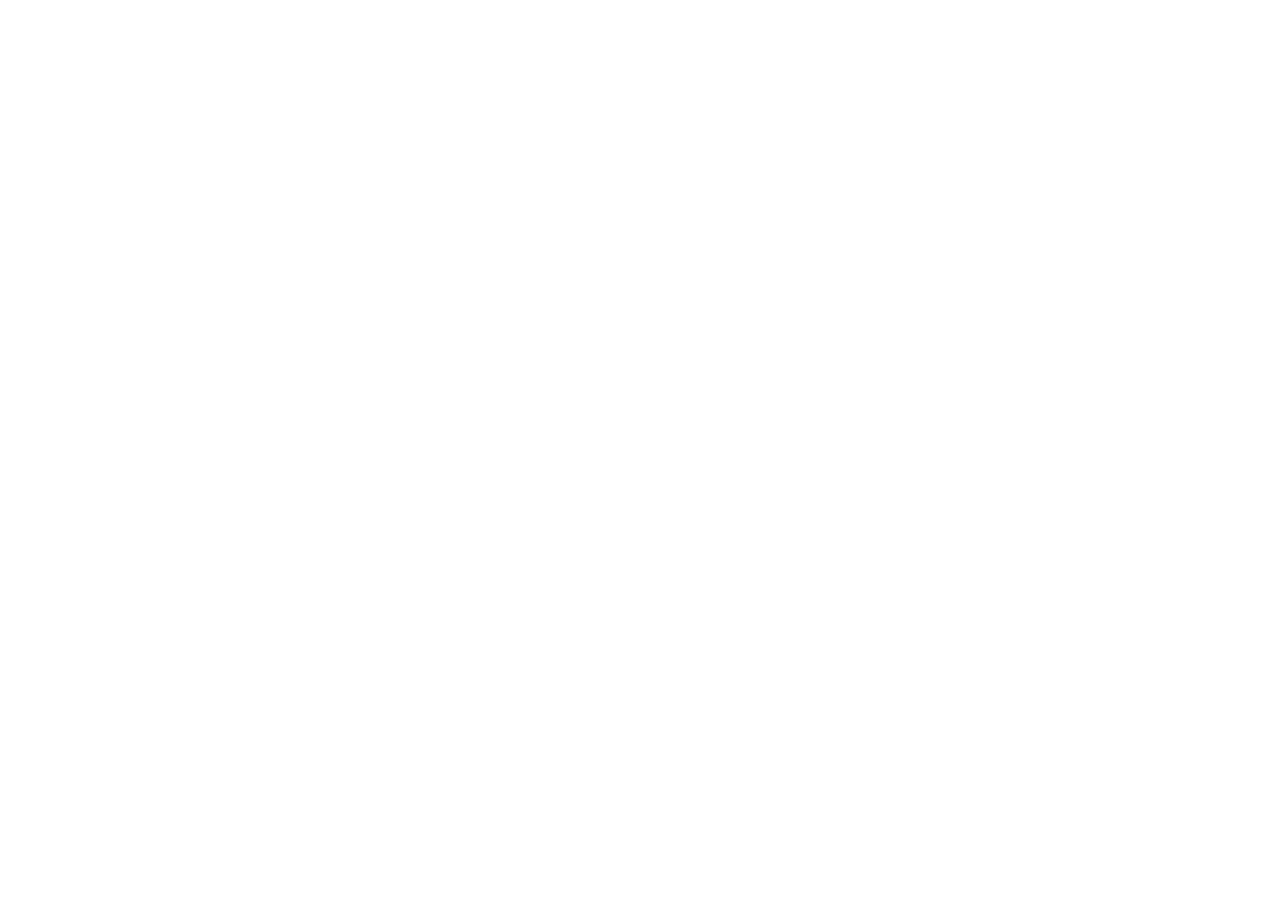
==== index.html @ 4cd9826c "modify title in index htmal file" ====
<!DOCTYPE html>
<html lang="en">
<head>
    <meta charset="UTF-8">
    <meta name="viewport" content="width=device-width, initial-scale=1.0">
    <title>Document</title>
</head>
<body>
    
</body>
</html>
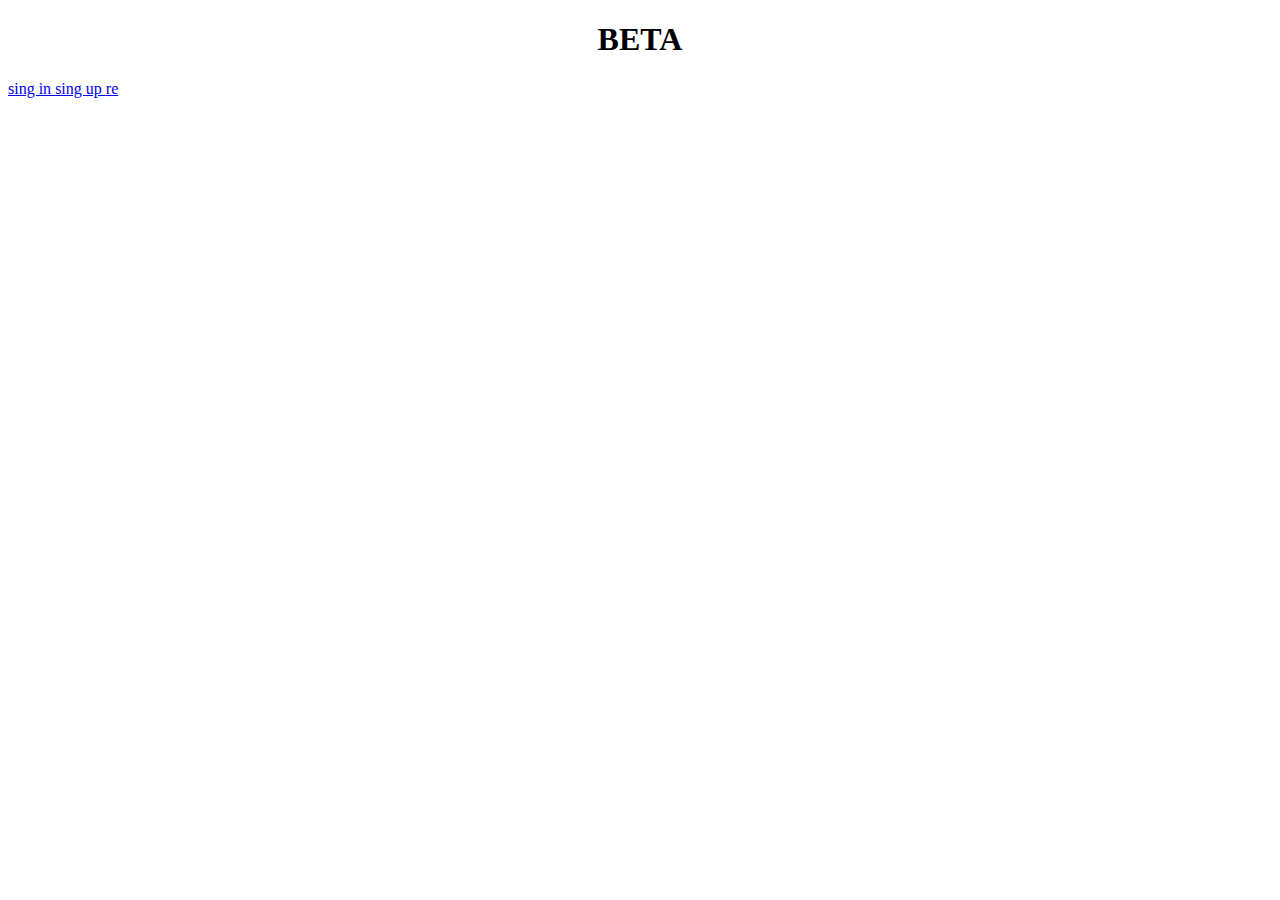
==== commit 2b59db31: "ahora si" ====
--- a/index.html
+++ b/index.html
@@ -3,9 +3,14 @@
 <head>
     <meta charset="UTF-8">
     <meta name="viewport" content="width=device-width, initial-scale=1.0">
-    <title>Document</title>
+    <title>primero</title>
+    <link rel="stylesheet" href="index.css">
 </head>
 <body>
-    
-</body>
+<center><h1>BETA</h1></center>
+</div>
+</body >
+<a href="http://127.0.0.1/tatis/beta/api/src/login_form.html" target="_blank"> sing in </a>
+<a href="http://127.0.0.1/tatis/beta/api/src/register_Form.html" target="_blank"> sing up </a>
+<a href="api/src/register_form.html">re</a>
 </html>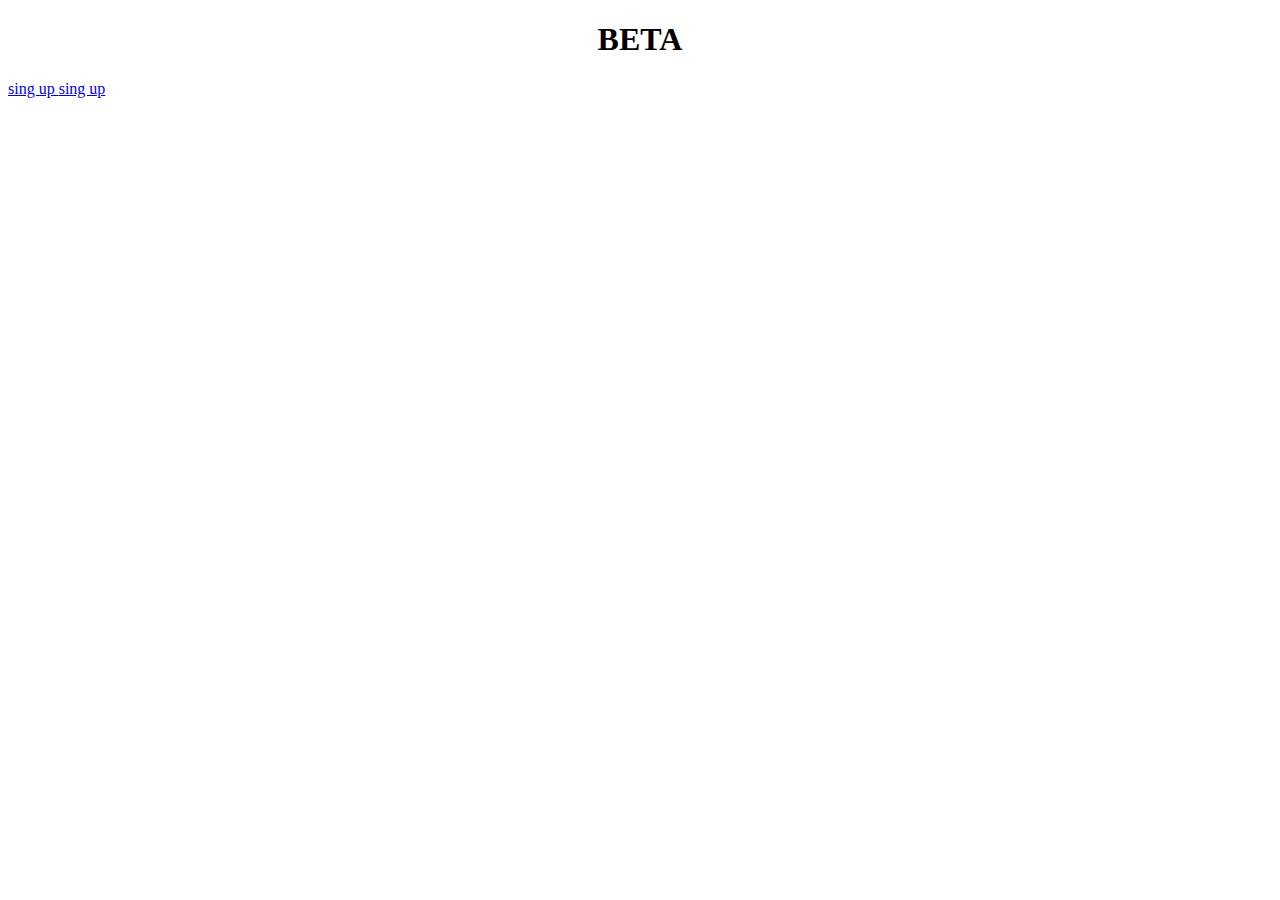
==== commit ce68272a: "casa" ====
--- a/index.html
+++ b/index.html
@@ -10,7 +10,7 @@
 <center><h1>BETA</h1></center>
 </div>
 </body >
-<a href="http://127.0.0.1/tatis/beta/api/src/login_form.html" target="_blank"> sing in </a>
-<a href="http://127.0.0.1/tatis/beta/api/src/register_Form.html" target="_blank"> sing up </a>
-<a href="api/src/register_form.html">re</a>
+<a href="http://127.0.0.1/beta/api/src/login_form.html"  target="_blank"> sing up </a>
+<a href="http://127.0.0.1/beta/api/src/register_Form.html" target="_blank"> sing up </a>
+
 </html>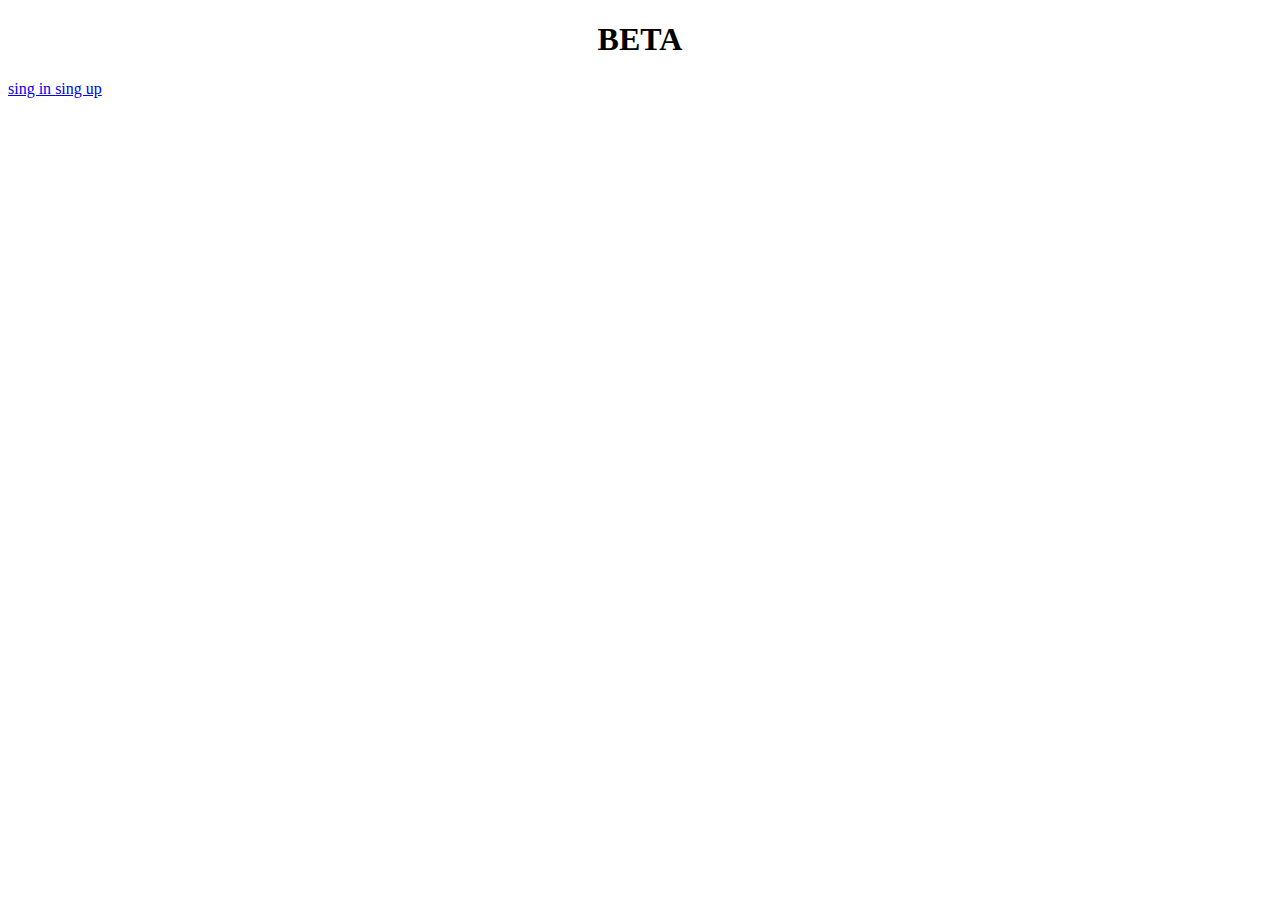
==== commit 3a49ccd9: "actualizado" ====
--- a/index.html
+++ b/index.html
@@ -10,7 +10,6 @@
 <center><h1>BETA</h1></center>
 </div>
 </body >
-<a href="http://127.0.0.1/beta/api/src/login_form.html"  target="_blank"> sing up </a>
-<a href="http://127.0.0.1/beta/api/src/register_Form.html" target="_blank"> sing up </a>
-
+<a href="http://127.0.0.1/tatis/beta/api/src/login_form.html" target="_blank"> sing in </a>
+<a href="http://127.0.0.1/tatis/beta/api/src/register_Form.html" target="_blank"> sing up </a>
 </html>--- a/index.css
+++ b/index.css
@@ -0,0 +1,12 @@
+.one{
+
+background-color: bisque;
+margin: 20px 20px 20px 20px;
+
+
+}
+
+.ori{
+    background-color: aqua;
+    padding: 2PX 2PX 2PX 2PX ;
+}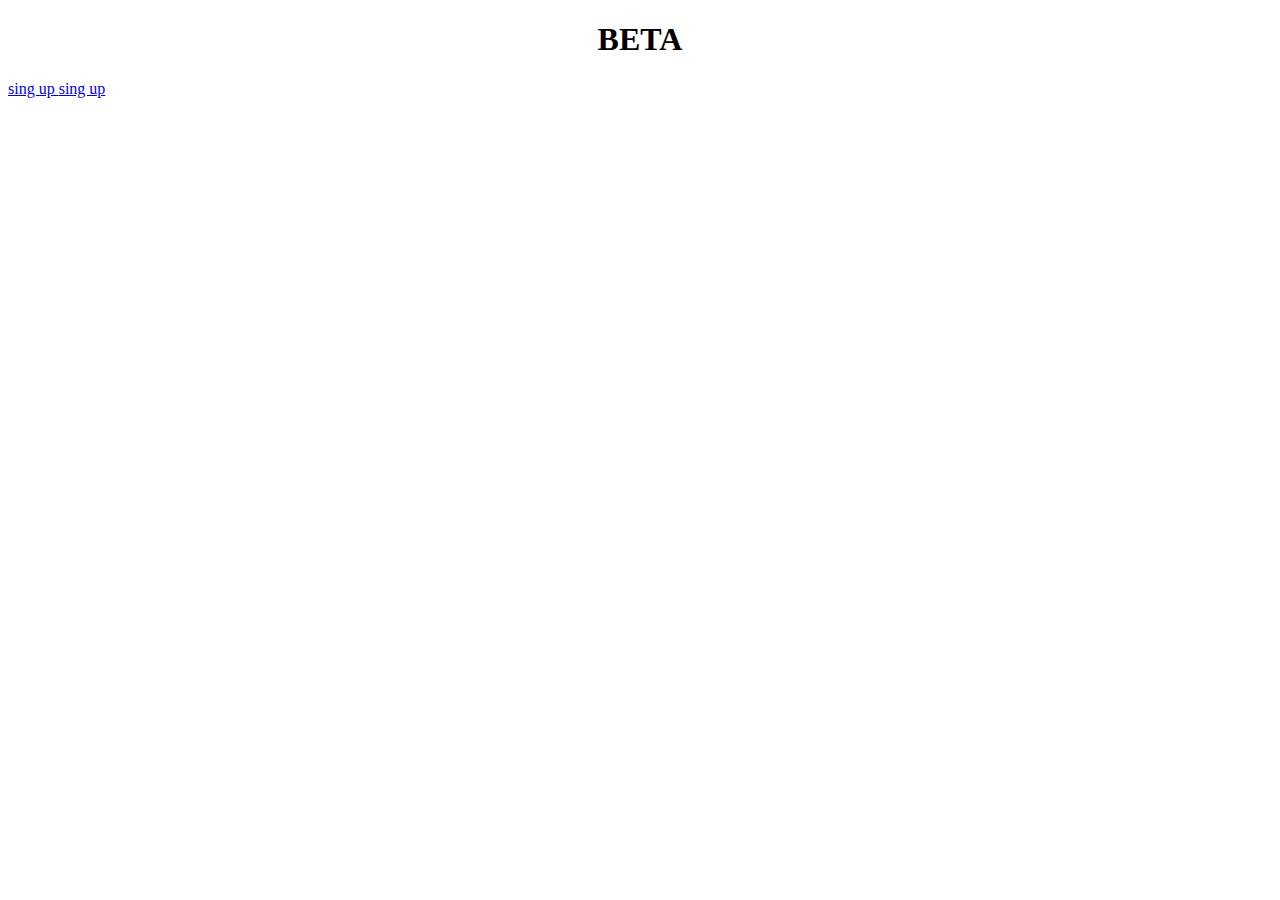
==== commit 60a842c2: "actualizado" ====
--- a/index.html
+++ b/index.html
@@ -10,6 +10,7 @@
 <center><h1>BETA</h1></center>
 </div>
 </body >
-<a href="http://127.0.0.1/tatis/beta/api/src/login_form.html" target="_blank"> sing in </a>
-<a href="http://127.0.0.1/tatis/beta/api/src/register_Form.html" target="_blank"> sing up </a>
+<a href="http://127.0.0.1/beta/api/src/login_form.html"  target="_blank"> sing up </a>
+<a href="http://127.0.0.1/beta/api/src/register_Form.html" target="_blank"> sing up </a>
+
 </html>